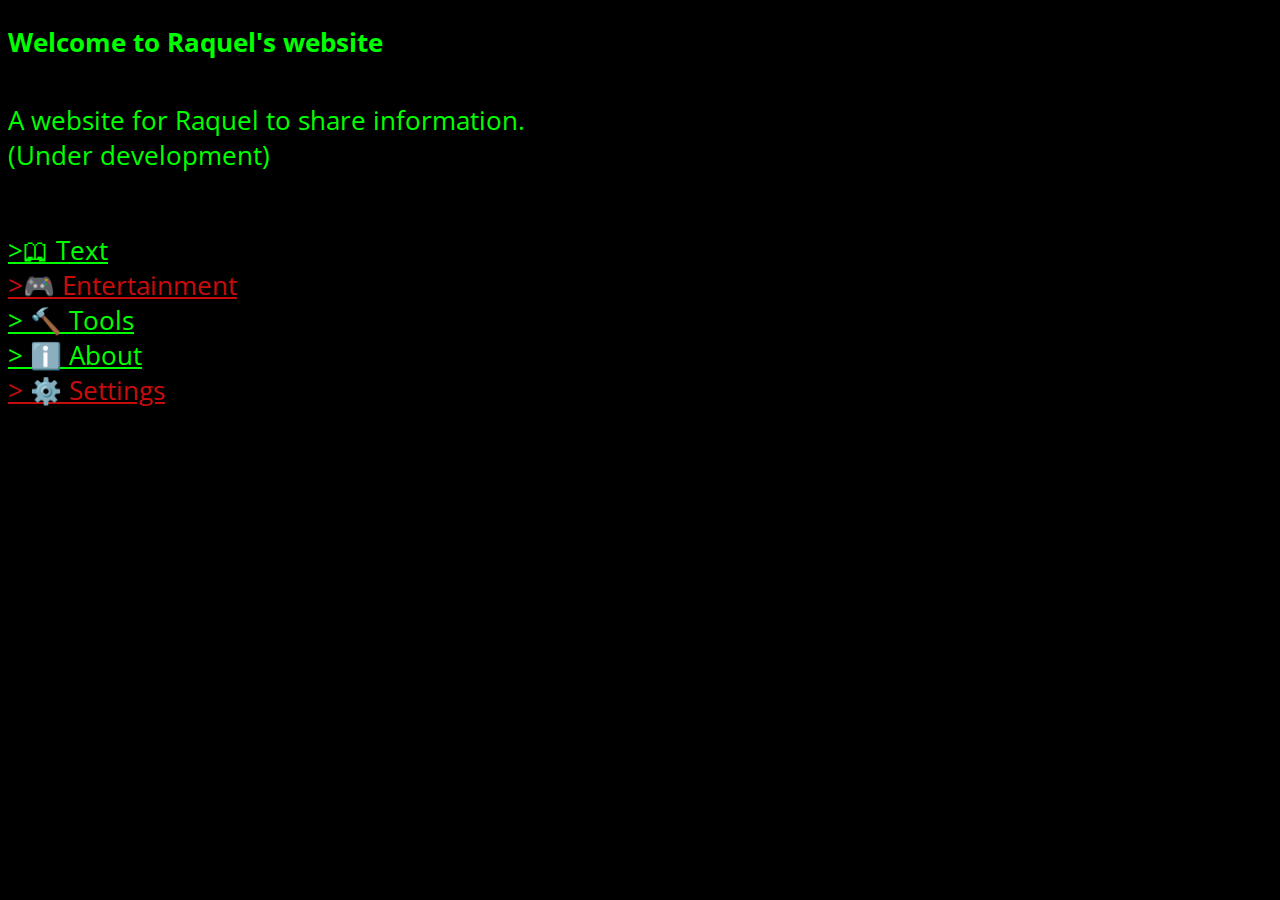
==== index.html @ 863d1c20 "Website is uploaded!" ====
<!DOCTYPE html>
<html>
    <head>
        <meta charset="UTF-8">
        <meta author="Raquel Violeta">
        <meta name="viewport" content="width=device-width, initial-scale=1.0">
        <script>sessionStorage.setItem("currentP", "home");</script>
        <link rel="stylesheet" href="./css/index.css">
        <link rel="stylesheet" href="./css/home.css">
    </head>
    <body onload="website.setup()">
        <h1 id="title"></h1>
        <p id="brief-description"></p>
        <p id="js-disclaimer" style="color: #f00;">ERR: JAVASCRIPT-DISABLED</p>
        <nav>
            <a href="./text.html" id="text"></a>
            <a href="./entertainment.html" id="entertainment" style="color: '#c70c0c'"></a>
            <a href="./tools.html" id="tools"></a>
            <a href="./about.html" id="about"></a>
            <a href="" id="settings"></a>
        </nav>
        <div id="settings-div">
        </div>
        <script src="./js/main.js"></script>
        <script src="./js/languages.js"></script>
    </body>
</html>
---- css/index.css ----
@font-face {
    font-family: "Open Sans";
    src: url("../fonts/OpenSans-VariableFont_wdth,wght.ttf")
}
body {background-color: #000000;}
body, nav {display: grid;}
a, p, h1, section, span, h2, nav, button, label {
    font-family: "Open Sans";
    font-size: 2vw;
    color: #00ff00
}

nav, button, div * {width: fit-content;}
nav::before {
    content: "\a";
    white-space: pre;
}
nav::after {
    content: "\a";
    white-space: pre;
}
input {
    border-radius: 1%;
    border-color: #00ff00;
    background-color: #000000;
    color: #00ff00;
}

button {border: 0; background-color: transparent;}

a:link, a:visited {color: #00ff00;}
#brief-description {white-space: pre;}
/* TEMPORARY CODE */
#entertainment:link {color: #c70c0c;}
#entertainment:visited {color: #b30c0c;}
/* TEMORARY CODE */

#settings {
    border: 0;
    background-color: transparent;
    color: #c70c0c;
    text-decoration: underline;
}
a:hover, button:hover {
    font-weight: bolder;
    filter: brightness(150%);
}
---- css/home.css ----
#title, #brief-description {white-space: pre-line;}
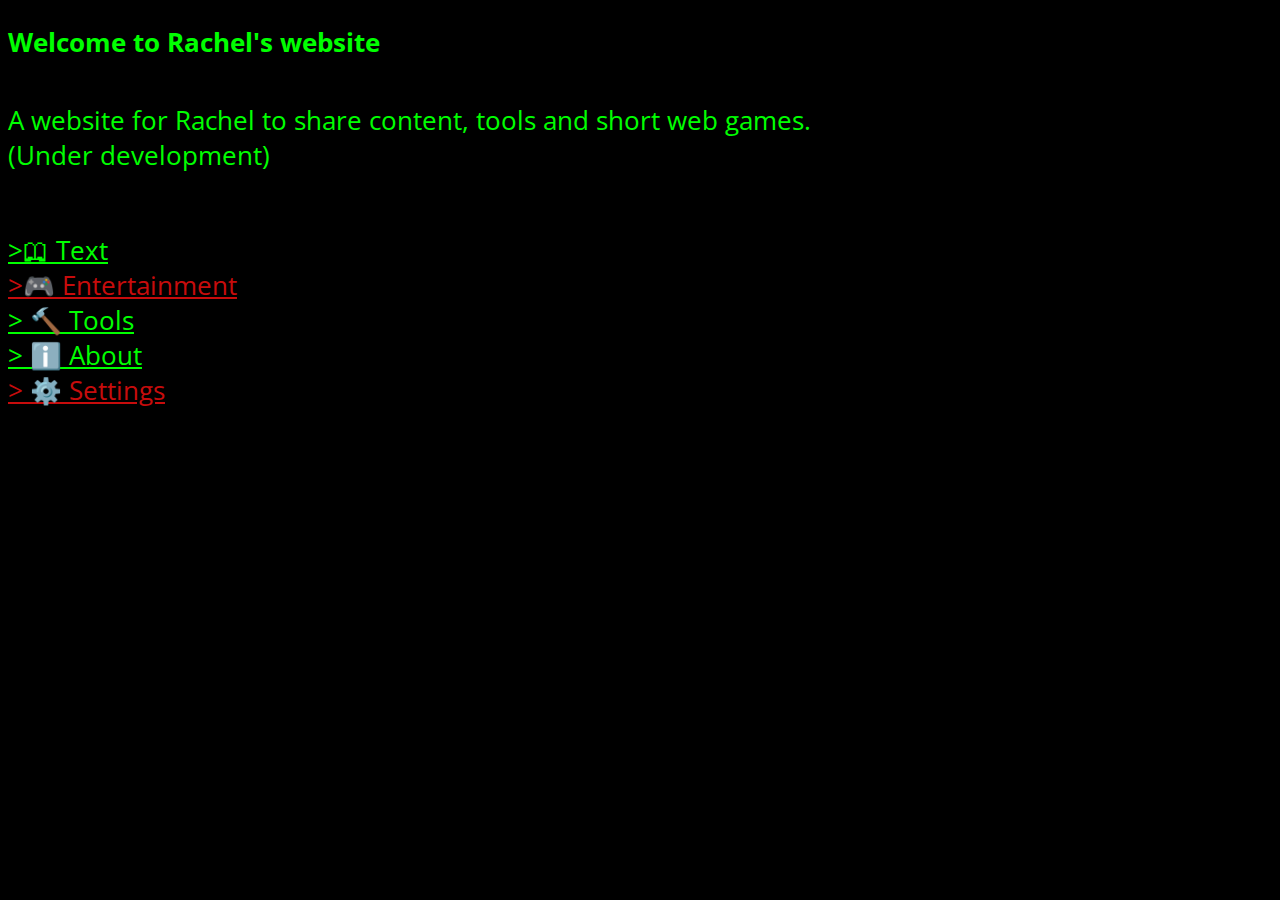
==== commit 5d5488c8: "Website update" ====
--- a/index.html
+++ b/index.html
@@ -6,9 +6,10 @@
         <meta name="viewport" content="width=device-width, initial-scale=1.0">
         <script>sessionStorage.setItem("currentP", "home");</script>
         <link rel="stylesheet" href="./css/index.css">
+        <link rel="icon" type="image/x-icon" href="./media/icon-16.png">
         <link rel="stylesheet" href="./css/home.css">
     </head>
-    <body onload="website.setup()">
+    <body onload="Website.setup()">
         <h1 id="title"></h1>
         <p id="brief-description"></p>
         <p id="js-disclaimer" style="color: #f00;">ERR: JAVASCRIPT-DISABLED</p>
--- a/css/index.css
+++ b/css/index.css
@@ -4,10 +4,19 @@
 }
 body {background-color: #000000;}
 body, nav {display: grid;}
-a, p, h1, section, span, h2, nav, button, label {
-    font-family: "Open Sans";
-    font-size: 2vw;
-    color: #00ff00
+@media (orientation:landscape) {
+    a, p, h1, section, span, h2, nav, button, label {
+        font-family: "Open Sans";
+        font-size: 2vw;
+        color: #00ff00
+    }
+}
+@media (orientation:portrait) {
+    a, p, h1, section, span, h2, nav, button, label {
+        font-family: "Open Sans";
+        font-size: 3vh;
+        color: #00ff00
+    }
 }
 
 nav, button, div * {width: fit-content;}
@@ -20,7 +29,7 @@
     white-space: pre;
 }
 input {
-    border-radius: 1%;
+    border-radius: 0.5vw;
     border-color: #00ff00;
     background-color: #000000;
     color: #00ff00;
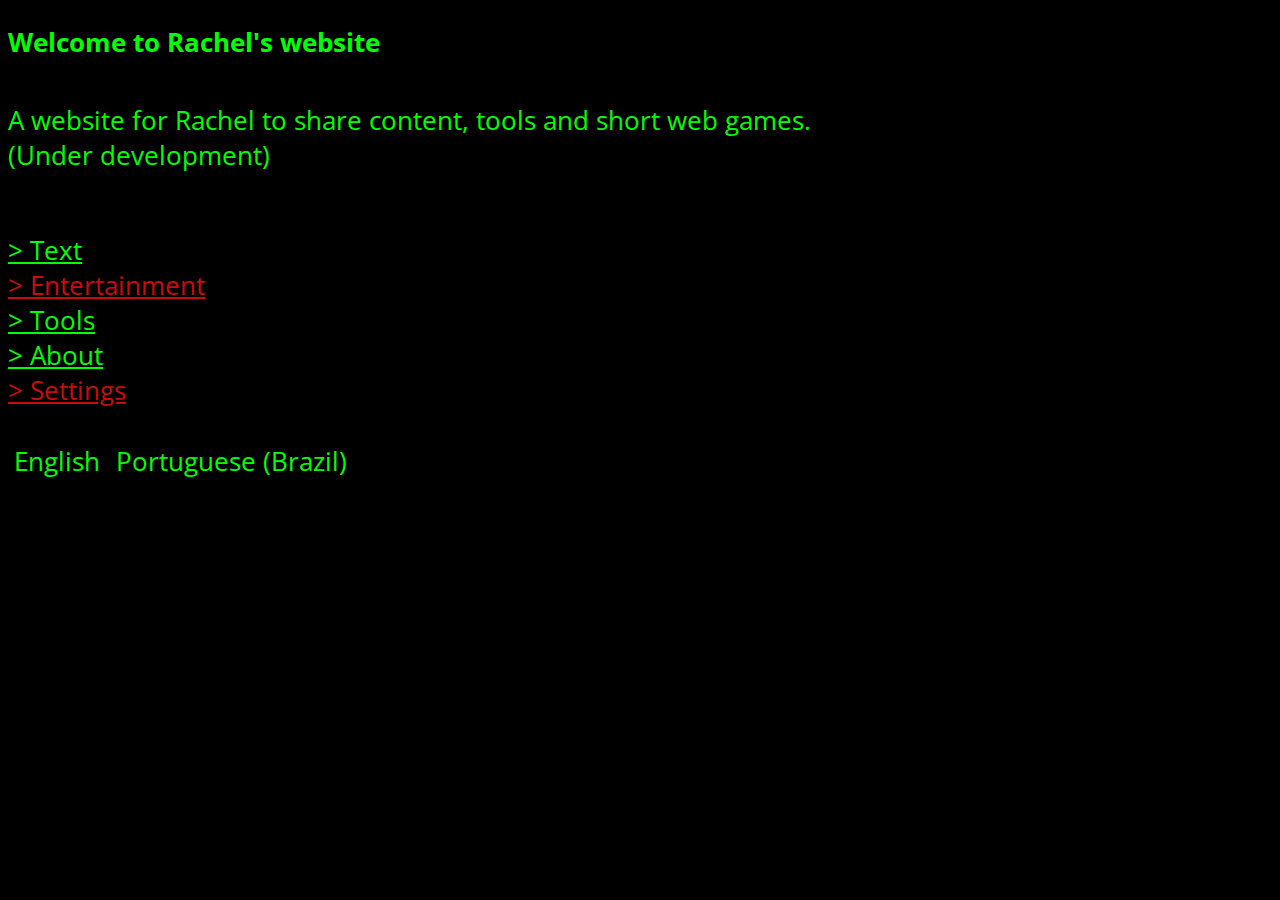
==== commit 254a3cd1: "Website is more "usable", but still under development." ====
--- a/index.html
+++ b/index.html
@@ -5,6 +5,8 @@
         <meta author="Raquel Violeta">
         <meta name="viewport" content="width=device-width, initial-scale=1.0">
         <script>sessionStorage.setItem("currentP", "home");</script>
+        <script src="./js/main.js"></script>
+        <script src="./js/languages.js"></script>
         <link rel="stylesheet" href="./css/index.css">
         <link rel="icon" type="image/x-icon" href="./media/icon-16.png">
         <link rel="stylesheet" href="./css/home.css">
@@ -12,7 +14,10 @@
     <body onload="Website.setup()">
         <h1 id="title"></h1>
         <p id="brief-description"></p>
-        <p id="js-disclaimer" style="color: #f00;">ERR: JAVASCRIPT-DISABLED</p>
+        <p id="js-disclaimer" style="color: #ff0;">
+            JAVASCRIPT IS DISABLED OR YOUR CONNECTION IS SLOW.<br>
+            JAVASCRIPT ESTÁ DESATIVADO OU SUA CONEXÃO ESTÁ LENTA.
+        </p>
         <nav>
             <a href="./text.html" id="text"></a>
             <a href="./entertainment.html" id="entertainment" style="color: '#c70c0c'"></a>
@@ -22,7 +27,9 @@
         </nav>
         <div id="settings-div">
         </div>
-        <script src="./js/main.js"></script>
-        <script src="./js/languages.js"></script>
+        <div id="languages-div">
+            <button id="english" onclick="Website.setup(true, 'eng')">English</button>
+            <button id="portuguese" onclick="Website.setup(true, 'ptbr')">Portuguese &lpar;Brazil&rpar;</button>
+        </div>
     </body>
 </html>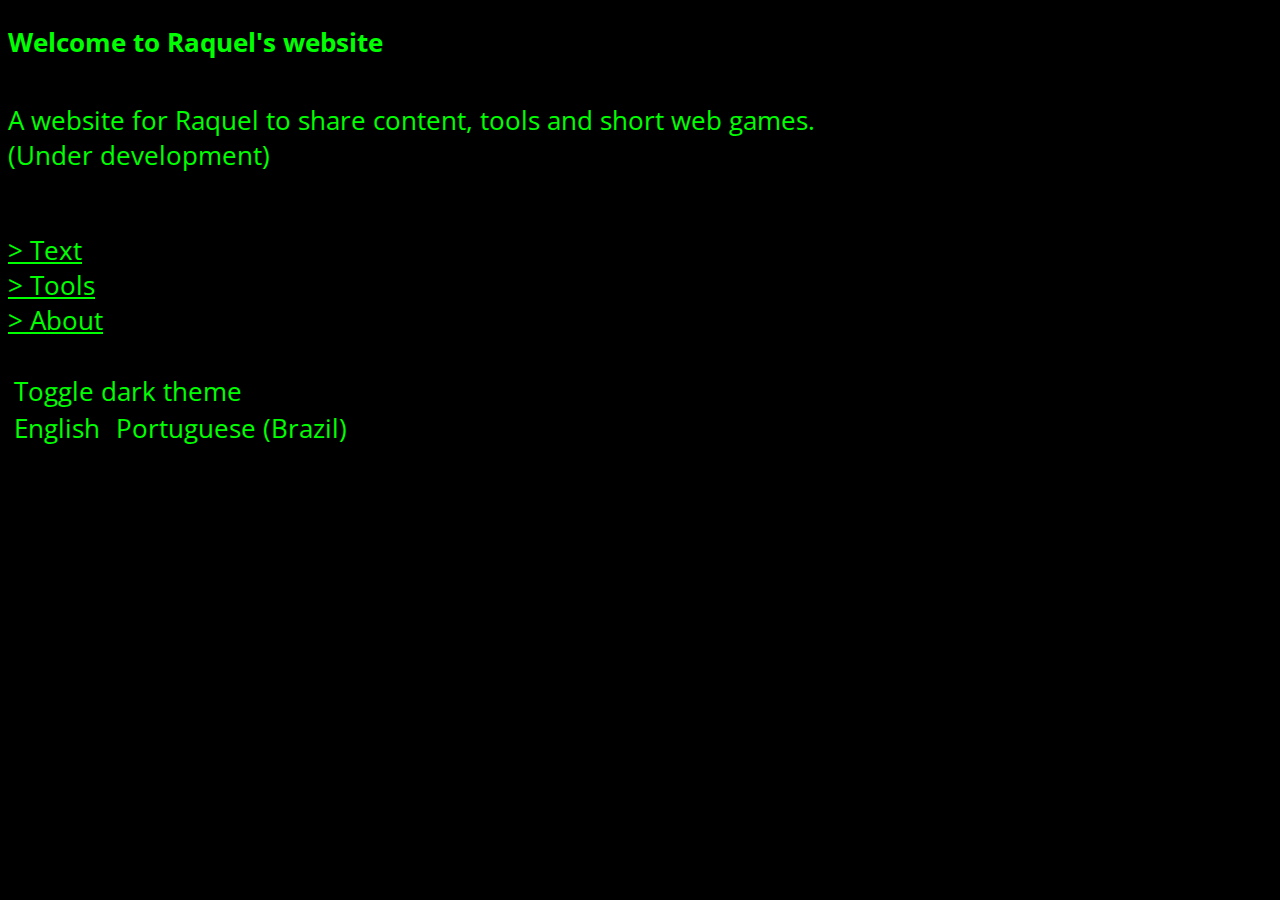
==== commit d05b0377: "WIP" ====
--- a/index.html
+++ b/index.html
@@ -12,20 +12,21 @@
         <link rel="stylesheet" href="./css/home.css">
     </head>
     <body onload="Website.setup()">
-        <h1 id="title"></h1>
-        <p id="brief-description"></p>
+        <h1 id="title">Welcome... Please wait as the website loads!</h1>
+        <p id="brief-description">A website for Rachel to share content, tools and short web games. (Under development)</p>
         <p id="js-disclaimer" style="color: #ff0;">
             JAVASCRIPT IS DISABLED OR YOUR CONNECTION IS SLOW.<br>
             JAVASCRIPT ESTÁ DESATIVADO OU SUA CONEXÃO ESTÁ LENTA.
         </p>
         <nav>
-            <a href="./text.html" id="text"></a>
-            <a href="./entertainment.html" id="entertainment" style="color: '#c70c0c'"></a>
-            <a href="./tools.html" id="tools"></a>
-            <a href="./about.html" id="about"></a>
-            <a href="" id="settings"></a>
+            <a href="./text.html" id="text">Text...</a>
+            <a href="./entertainment.html" id="entertainment" style="color: '#c70c0c'">Entertainment...</a>
+            <a href="./tools.html" id="tools">Tools...</a>
+            <a href="./about.html" id="about">About...</a>
+            <button id="settings">Settings...</button>
         </nav>
         <div id="settings-div">
+            <button id="settings-theme" onclick="Website.themeSwitch(true);">Toggle dark theme</button>
         </div>
         <div id="languages-div">
             <button id="english" onclick="Website.setup(true, 'eng')">English</button>
--- a/css/index.css
+++ b/css/index.css
@@ -4,19 +4,15 @@
 }
 body {background-color: #000000;}
 body, nav {display: grid;}
+a, button, p, h1, h2, section, span, nav, label, input {
+    font-family: "Open Sans";
+    color: #0f0;
+}
 @media (orientation:landscape) {
-    a, p, h1, section, span, h2, nav, button, label {
-        font-family: "Open Sans";
-        font-size: 2vw;
-        color: #00ff00
-    }
+    a, p, h1, section, span, h2, nav, button, label {font-size: 2vw;}
 }
 @media (orientation:portrait) {
-    a, p, h1, section, span, h2, nav, button, label {
-        font-family: "Open Sans";
-        font-size: 3vh;
-        color: #00ff00
-    }
+    a, p, h1, section, span, h2, nav, button, label {font-size: 3vh;}
 }
 
 nav, button, div * {width: fit-content;}
@@ -30,14 +26,13 @@
 }
 input {
     border-radius: 0.5vw;
-    border-color: #00ff00;
-    background-color: #000000;
-    color: #00ff00;
+    border-color: #0f0;
+    background-color: #000;
 }
 
 button {border: 0; background-color: transparent;}
 
-a:link, a:visited {color: #00ff00;}
+a:link, a:visited {color: #0f0;}
 #brief-description {white-space: pre;}
 /* TEMPORARY CODE */
 #entertainment:link {color: #c70c0c;}
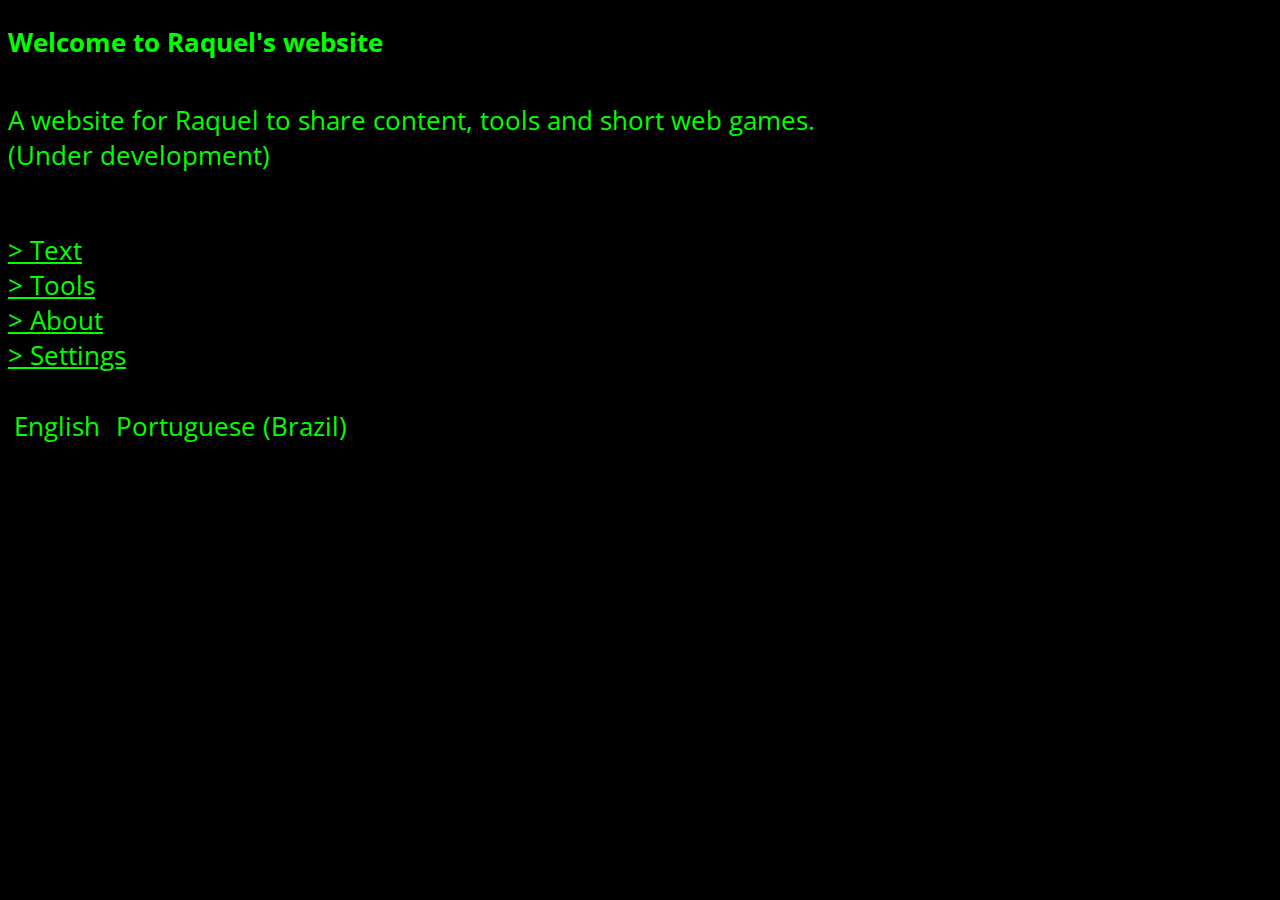
==== commit 0eb612ee: "Added light mode support! Among a few other changes..." ====
--- a/index.html
+++ b/index.html
@@ -23,7 +23,7 @@
             <a href="./entertainment.html" id="entertainment" style="color: '#c70c0c'">Entertainment...</a>
             <a href="./tools.html" id="tools">Tools...</a>
             <a href="./about.html" id="about">About...</a>
-            <button id="settings">Settings...</button>
+            <button id="settings" onclick="Website.settingsToggle()">Settings...</button>
         </nav>
         <div id="settings-div">
             <button id="settings-theme" onclick="Website.themeSwitch(true);">Toggle dark theme</button>
--- a/css/index.css
+++ b/css/index.css
@@ -8,6 +8,7 @@
     font-family: "Open Sans";
     color: #0f0;
 }
+#settings-div {display: none;}
 @media (orientation:landscape) {
     a, p, h1, section, span, h2, nav, button, label {font-size: 2vw;}
 }
@@ -41,8 +42,8 @@
 
 #settings {
     border: 0;
+    padding: 0;
     background-color: transparent;
-    color: #c70c0c;
     text-decoration: underline;
 }
 a:hover, button:hover {
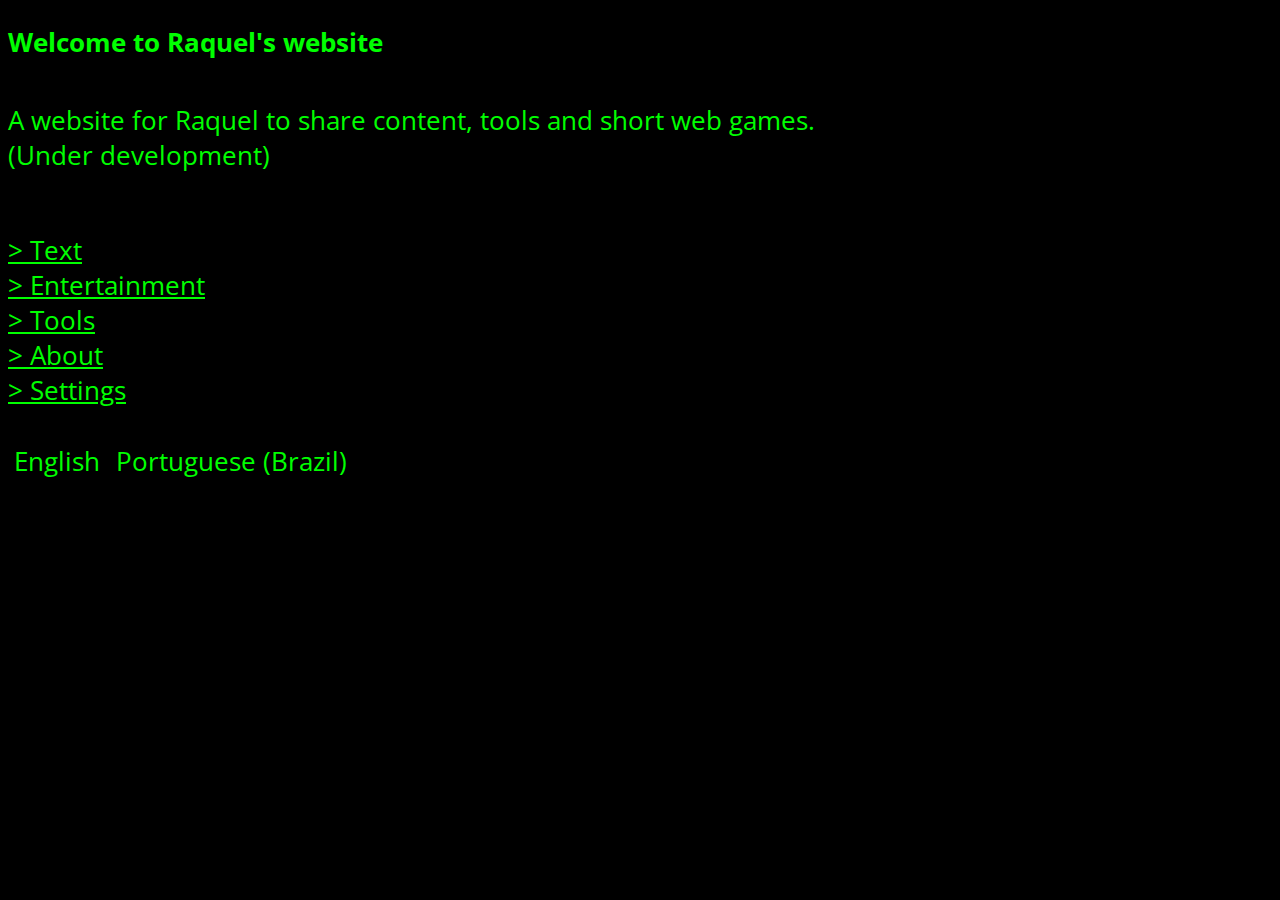
==== commit 0b9d3c8d: "Added game into the website" ====
--- a/index.html
+++ b/index.html
@@ -7,9 +7,9 @@
         <script>sessionStorage.setItem("currentP", "home");</script>
         <script src="./js/main.js"></script>
         <script src="./js/languages.js"></script>
+        <link rel="stylesheet" href="./css/home.css">
         <link rel="stylesheet" href="./css/index.css">
         <link rel="icon" type="image/x-icon" href="./media/icon-16.png">
-        <link rel="stylesheet" href="./css/home.css">
     </head>
     <body onload="Website.setup()">
         <h1 id="title">Welcome... Please wait as the website loads!</h1>
@@ -20,7 +20,7 @@
         </p>
         <nav>
             <a href="./text.html" id="text">Text...</a>
-            <a href="./entertainment.html" id="entertainment" style="color: '#c70c0c'">Entertainment...</a>
+            <a href="./entertainment.html" id="entertainment">Entertainment...</a>
             <a href="./tools.html" id="tools">Tools...</a>
             <a href="./about.html" id="about">About...</a>
             <button id="settings" onclick="Website.settingsToggle()">Settings...</button>
--- a/css/index.css
+++ b/css/index.css
@@ -1,9 +1,9 @@
+body {background-color: #000000;}
+body, nav {display: grid;}
 @font-face {
     font-family: "Open Sans";
     src: url("../fonts/OpenSans-VariableFont_wdth,wght.ttf")
 }
-body {background-color: #000000;}
-body, nav {display: grid;}
 a, button, p, h1, h2, section, span, nav, label, input {
     font-family: "Open Sans";
     color: #0f0;
